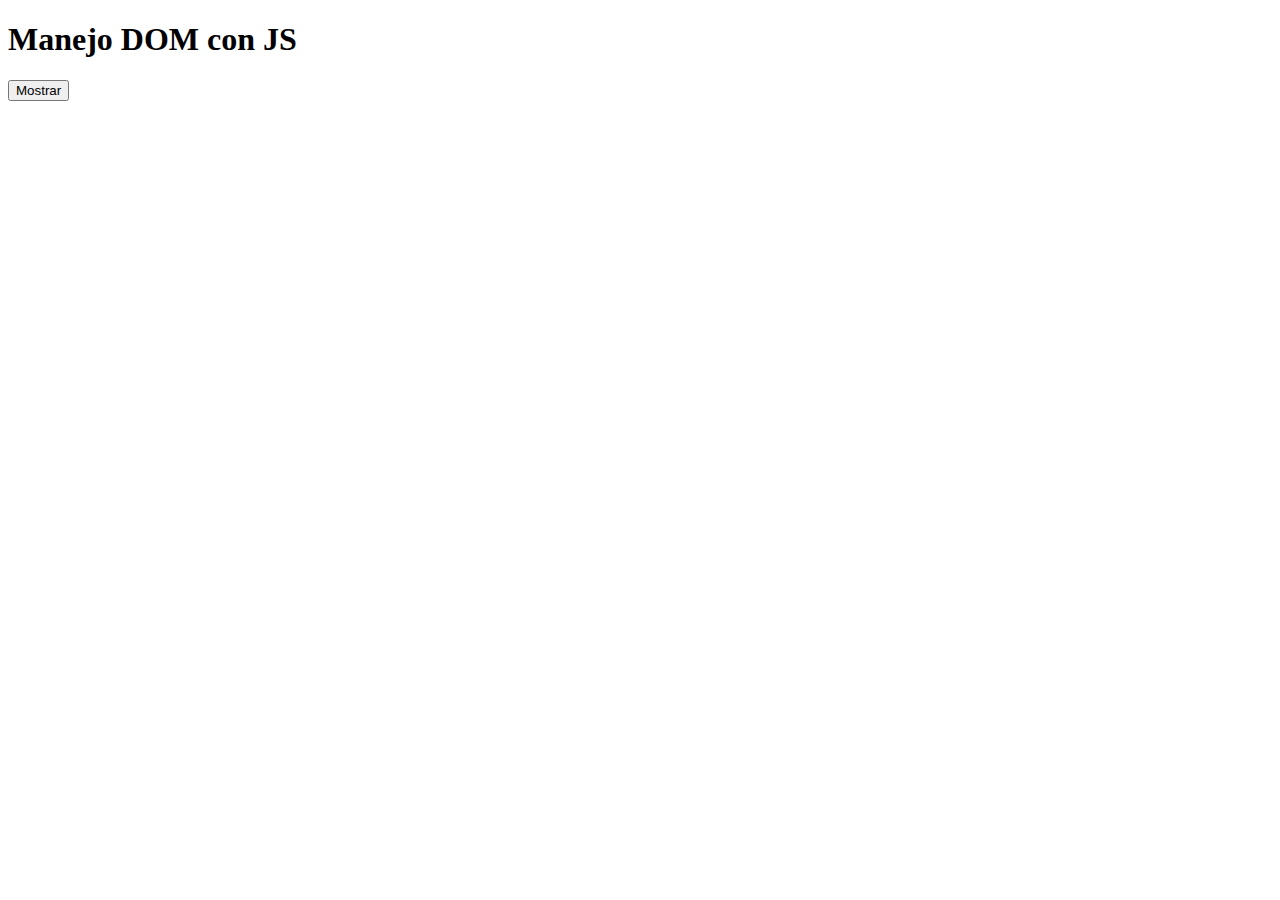
==== Leccion20-DOMHtml/index.html @ c4d2b531 "Manejo de DOM" ====
<!DOCTYPE html>
<html >
<head>
    <meta charset="UTF-8">
    <title>Manejo DOM con JS</title>
    <!-- <style>
        .azul{
            color: blue;
        }
    </style> -->
</head>
<body>
    <!-- Manejo de formularios 
    <form id="formulario">
        Nombre: <input type="text" name="nombre" value="Juan"/>
        <br/>
        Apellido:  <input type="text" name="apellido" value="Sosa"/>
        <br/>
    </form>
    <button onclick="mostrarValores()">Mostrar</button>
    
    <div id="valores"></div>
    <script>
        function mostrarValores(){
            let formulario = document.forms['formulario'];
            let texto = '';
            //Recorremos cada elemento del formulario para obtener su valor     
            // for(let elemento of formulario){ //Al ser un arreglo, se puede iterar por elementos
            //     texto += elemento.value + '<br/>';
            // } 

            //Acceder a cada uno de los elementos uno por uno
            let nombre = formulario['nombre'];
            let apellido = formulario['apellido'];
            texto = nombre.value + '<br/>' + apellido.value;
            
            document.getElementById('valores').innerHTML = texto         
        } 
    </script> -->
    <!-- <h1 id="cabecero" class="azul">Ejemplo DOM con JS</h1>
    <p id="parrafo1" class="azul">Saludos!</p>
    <p id="parrafo2" class="azul">Otro párrafo</p>


    let cabecero = document.getElementById("cabecero"); 
    let parrafo = document.getElementById("parrafo1");
    let parrafos = document.getElementsByTagName('p');
    let elementos = document.getElementsByClassName('azul');
    let elementos = document.querySelectorAll('p.azul');
    console.log(`N° elementos: ${elementos.length}`);
    for(let i = 0; i < elementos.length; i++){
        console.log(`${i}) ${elementos[i].innerHTML}`);
    }

    for(let elemento of elementos){
        console.log(`${elemento.innerHTML}`);
    }
    console.log(`Valor cabecero: ${cabecero.innerHTML}`); // .innerHTML para acceder al texto/contenido del objeto
    console.log(`Valor del párrafo:  ${parrafo.innerHTML}`);
    cabecero.innerHTML = 'Nuevo valor de cabecero.'
    parrafo.innerHTML = 'Nuevo valor del párrafo.';
    console.log('Saludos desde JS.'); 

    document.write('Saludos desde JS.');
</script> -->
<h1 id="titulo">Manejo DOM con JS</h1>
<button onclick="mostrar()">Mostrar</button>
<br/>
<!-- <img id="imagen" src="http://globalmentoring.com.mx/imagenes/javascript.png"/> -->

<script>
    // document.write('Saludos desde JS.');
    
    // function mostrar(){
    //     document.write('Adiós.'); //Sobreescribe a toda la información y contenido una vez que se ha cargado nuestro doc HTML.
    // }

    function mostrar(){
        //document.getElementById('titulo').innerHTML += '<br/> Nuevo título.';
        //document.getElementById('imagen').src = 'http://globalmentoring.com.mx/imagenes/html5.png'
        document.getElementById('titulo').style.color = 'red';
    }
</script>

<!-- El script siempre debe estar luego de los elementos a los que quiere acceder. -->

</body>
</html>
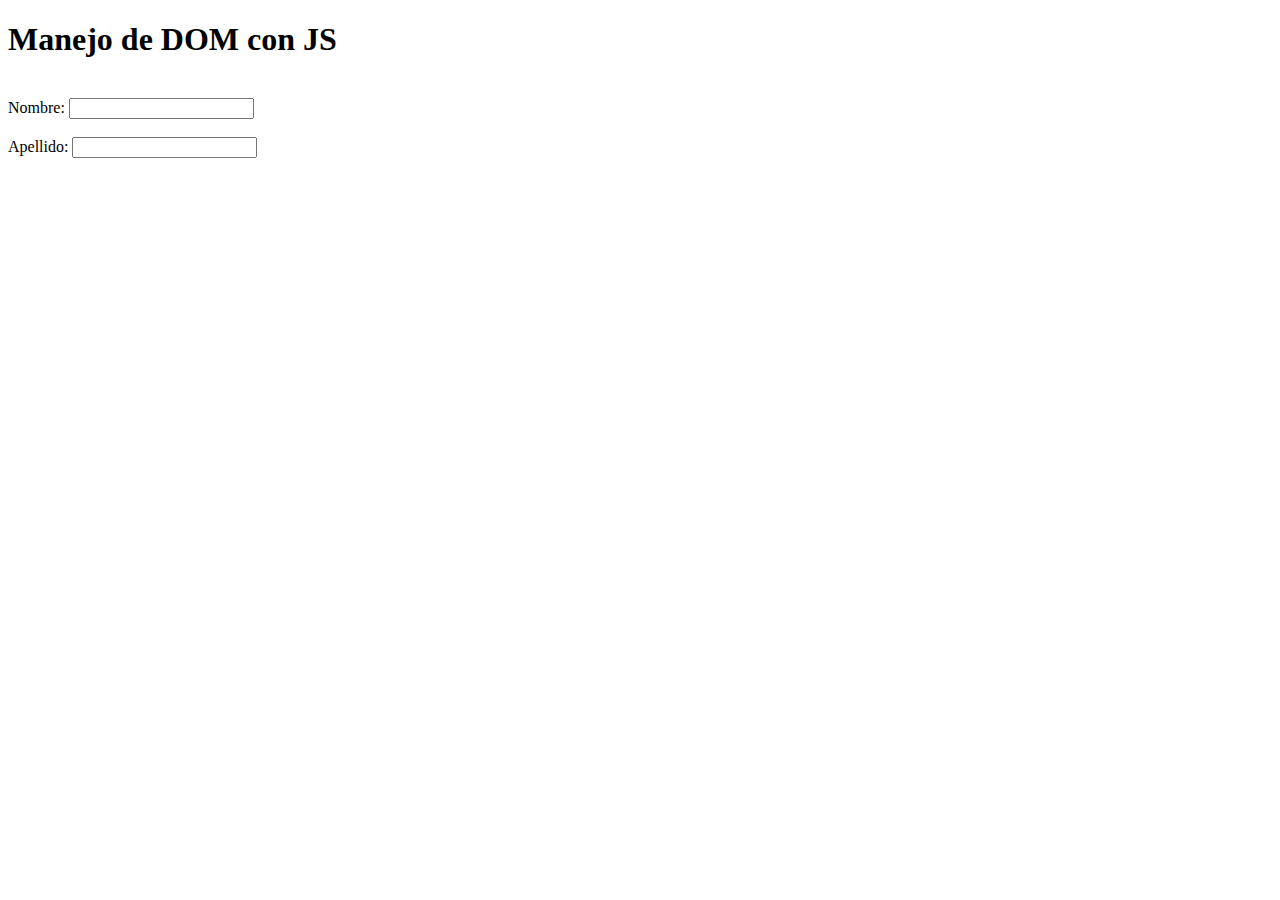
==== commit 3d134b51: "Consolidación de ejemplos de práctica JS." ====
--- a/Leccion20-DOMHtml/index.html
+++ b/Leccion20-DOMHtml/index.html
@@ -10,7 +10,72 @@
     </style> -->
 </head>
 <body>
-    <!-- Manejo de formularios 
+    <h1 id="titulo">Manejo de DOM con JS</h1>
+    <br/>
+    <form id="form">
+        Nombre: <input type="text" id="nombre"/>
+        <br/><br/>
+        Apellido: <input type="text" id="apellido"/>
+    </form>
+
+    <script>
+        // function convertir(nombreInput){
+        //     nombreInput.value = nombreInput.value.toUpperCase();
+        // }
+        // function rojo(titulo){
+        //     console.log("Evento onmouse down, rojo");
+        //     titulo.style.color = 'red';
+        // }
+
+        // function azul(titulo){
+        //     console.log("Evento onmouse up, rojo");
+        //     titulo.style.color = 'blue';
+        // }
+        // function verde(titulo){
+        //     console.log("Evento onclick, verde");
+        //     titulo.style.color= 'green';
+        // }
+
+        // function cambiar(elementoInput){
+        //     elementoInput.style.background = 'yellow';
+        // }
+
+        // function regresar(elementoInput){
+        //     elementoInput.style.background = 'white';
+        // }
+
+        const formulario = document.getElementById('form'); 
+
+        formulario.addEventListener('focus', (evento) => {
+            evento.target.style.background = 'yellow'; // La función flecha no se puede reutilizar porque son funciones anónimas en este caso.
+        }, true); //Delegación de evento o useCapture
+        formulario.addEventListener('blur', (evento) => {
+            evento.target.style.background = '';
+        }, true);
+        // document.getElementById('apellido').addEventListener('focus', cambiar); // Función cambiar con callback
+        // document.getElementById('apellido').addEventListener('blur', regresar); // Función cambiar con callback
+
+        // function cambiar(evento){
+        //     let componente = evento.target;
+        //     componente.style.background = 'yellow'      // con evento.target, recupero el componente, como si lo hubiera hecho en HTML con this.
+        // }
+
+        // function regresar(evento){
+        //     let componente = evento.target;
+        //     componente.style.background = 'white'      // con evento.target, recupero el componente, como si lo hubiera hecho en HTML con this.
+        // }
+    </script>
+
+
+<!-- <h1 id="titulo" onmouseover="rojo(this)" onmouseout="azul(this)" onmousedown="azul(this)" onmouseup="rojo(this)" onclick="verde(this)">
+    Manejo de DOM con JS
+</h1> -->
+<!-- Nombre: <input type="text" onchange="convertir(this)" onfocus="cambiar(this)"/> -->
+<!-- Nombre: <input type="text" onfocus="cambiar(this)" onblur="regresar(this)"/> -->
+
+    
+<!-- <body onload="entrar()">
+    Manejo de formularios
     <form id="formulario">
         Nombre: <input type="text" name="nombre" value="Juan"/>
         <br/>
@@ -18,31 +83,31 @@
         <br/>
     </form>
     <button onclick="mostrarValores()">Mostrar</button>
-    
+
     <div id="valores"></div>
     <script>
         function mostrarValores(){
             let formulario = document.forms['formulario'];
             let texto = '';
-            //Recorremos cada elemento del formulario para obtener su valor     
+            //Recorremos cada elemento del formulario para obtener su valor
             // for(let elemento of formulario){ //Al ser un arreglo, se puede iterar por elementos
             //     texto += elemento.value + '<br/>';
-            // } 
+            // }
 
             //Acceder a cada uno de los elementos uno por uno
             let nombre = formulario['nombre'];
             let apellido = formulario['apellido'];
             texto = nombre.value + '<br/>' + apellido.value;
-            
-            document.getElementById('valores').innerHTML = texto         
-        } 
+
+            document.getElementById('valores').innerHTML = texto
+        }
     </script> -->
     <!-- <h1 id="cabecero" class="azul">Ejemplo DOM con JS</h1>
     <p id="parrafo1" class="azul">Saludos!</p>
     <p id="parrafo2" class="azul">Otro párrafo</p>
 
 
-    let cabecero = document.getElementById("cabecero"); 
+    let cabecero = document.getElementById("cabecero");
     let parrafo = document.getElementById("parrafo1");
     let parrafos = document.getElementsByTagName('p');
     let elementos = document.getElementsByClassName('azul');
@@ -59,28 +124,52 @@
     console.log(`Valor del párrafo:  ${parrafo.innerHTML}`);
     cabecero.innerHTML = 'Nuevo valor de cabecero.'
     parrafo.innerHTML = 'Nuevo valor del párrafo.';
-    console.log('Saludos desde JS.'); 
+    console.log('Saludos desde JS.');
 
     document.write('Saludos desde JS.');
-</script> -->
+</script>
 <h1 id="titulo">Manejo DOM con JS</h1>
 <button onclick="mostrar()">Mostrar</button>
 <br/>
-<!-- <img id="imagen" src="http://globalmentoring.com.mx/imagenes/javascript.png"/> -->
+<img id="imagen" src="http://globalmentoring.com.mx/imagenes/javascript.png"/>
+
+<div id="mostrar"></div>
 
 <script>
     // document.write('Saludos desde JS.');
-    
+
     // function mostrar(){
     //     document.write('Adiós.'); //Sobreescribe a toda la información y contenido una vez que se ha cargado nuestro doc HTML.
+    //     //document.getElementById('titulo').innerHTML += '<br/> Nuevo título.';
+    //     //document.getElementById('imagen').src = 'http://globalmentoring.com.mx/imagenes/html5.png'
+    //     document.getElementById('titulo').style.color = 'red';
     // }
 
-    function mostrar(){
-        //document.getElementById('titulo').innerHTML += '<br/> Nuevo título.';
-        //document.getElementById('imagen').src = 'http://globalmentoring.com.mx/imagenes/html5.png'
-        document.getElementById('titulo').style.color = 'red';
+    // function cambiarTexto(titulo){
+    //     console.log(titulo);
+    //     console.log(titulo.innerHTML);
+    //     titulo.innerHTML = 'Cambiamos el título';
+    //     console.log(titulo.innerHTML);
+    // }
+
+    // document.getElementById('titulo').onclick = cambiarTexto; //Esta es una función de tipo callback
+
+    // function cambiarTexto(){
+    //     document.getElementById('mostrar').innerHTML = 'Nuevo contenido.'
+    // }
+
+    function entrar(){
+        alert('Entrando a la página web.');
+        let texto = '';
+        if(navigator.cookieEnabled){
+            texto = 'Cookies están habilitadas.';
+        }
+        else{
+            texto = 'Cookies están deshabilitadas.'
+        }
+        document.getElementById('mostrar').innerHTML = texto;
     }
-</script>
+</script> -->
 
 <!-- El script siempre debe estar luego de los elementos a los que quiere acceder. -->
 
